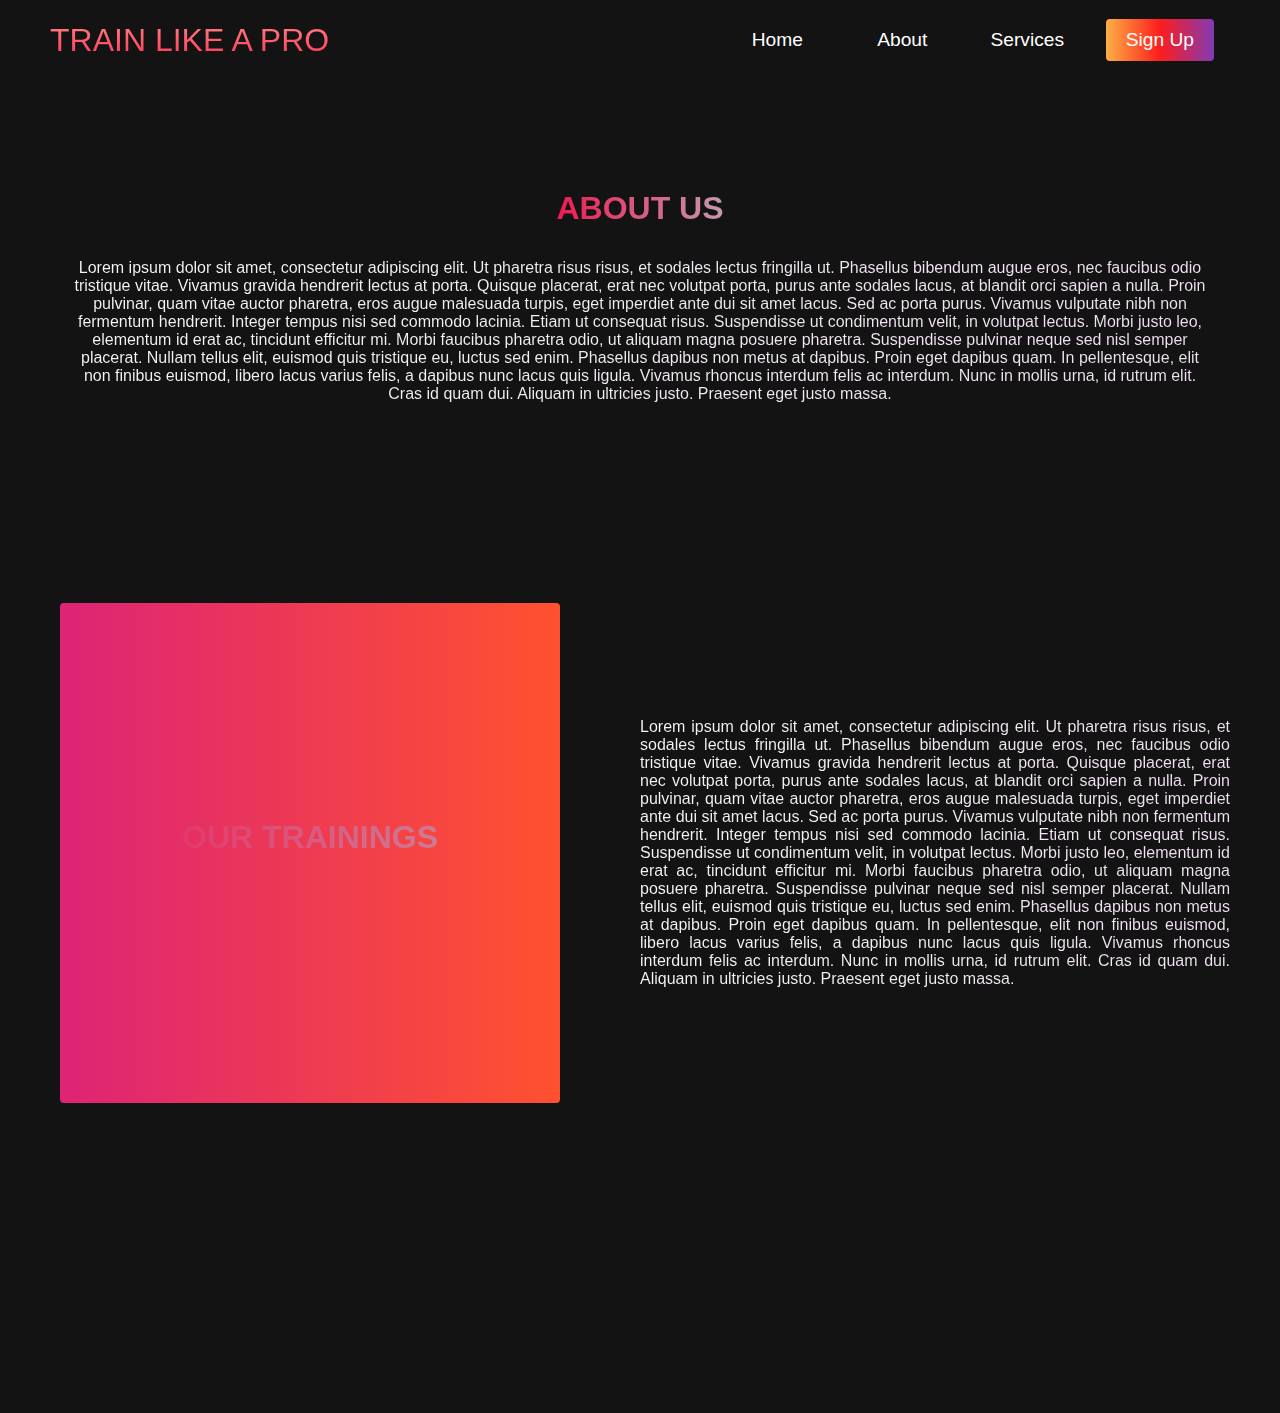
==== about.html @ 9b9aac67 "Add files via upload" ====
<!DOCTYPE html>
<html lang="en">
    <head>
        <meta charset="UTF-8" />
        <meta name="viewport" content="width=device-width, initial-scale=1.0" />
        <title>How it works</title>
        <link rel="stylesheet" href="stylesAbout.css" />
        <link rel="stylesheet" href="styles.css" />
        <link rel="stylesheet" href="https://use.fontawesome.com/releases/v5.14.0/css/all.css" integrity="sha384-HzLeBuhoNPvSl5KYnjx0BT+WB0QEEqLprO+NBkkk5gbc67FTaL7XIGa2w1L0Xbgc" crossorigin="anonymous" />
        
    </head>
<body>
  <!-- Navbar Section -->
<nav class="navbar">
    <div class="navbar__container">
        <a href="#home" id="navbar__logo">TRAIN LIKE A PRO</a>
        <div class="navbar__toggle" id="mobile-menu">
            <span class="bar"></span> 
            <span class="bar"></span>
            <span class="bar"></span>
        </div>
        <ul class="navbar__menu">
            <li class="navbar__item">
                <a href="index.html" class="navbar__links" id="home-page">Home</a>
            </li>
            <li class="navbar__item">
                <a href="index.html" class="navbar__links" id="about-page">About</a>
            </li>
            <li class="navbar__item">
                <a href="index.html" class="navbar__links" id="services-page">Services</a
        >
      </li>
      <li class="navbar__btn">
        <a href="#sign-up" class="button" id="signup">Sign Up</a>
            </li>
        </ul>
    </div>
</nav>
<div class="aboutBody">
<div class="aboutUs" id="about">
    <div class="about_container">
        <h3>About us</h3>
        <p class="textAbout">Lorem ipsum dolor sit amet, consectetur adipiscing elit. Ut pharetra risus risus, et sodales lectus fringilla ut. 
            Phasellus bibendum augue eros, nec faucibus odio tristique vitae. Vivamus gravida hendrerit lectus at porta. 
            Quisque placerat, erat nec volutpat porta, purus ante sodales lacus, at blandit orci sapien a nulla. 
            Proin pulvinar, quam vitae auctor pharetra, eros augue malesuada turpis, eget imperdiet ante dui sit amet lacus.
             Sed ac porta purus. Vivamus vulputate nibh non fermentum hendrerit. Integer tempus nisi sed commodo lacinia. 
             Etiam ut consequat risus.
            Suspendisse ut condimentum velit, in volutpat lectus. Morbi justo leo, elementum id erat ac, tincidunt efficitur mi. 
            Morbi faucibus pharetra odio, ut aliquam magna posuere pharetra. Suspendisse pulvinar neque sed nisl semper placerat. 
            Nullam tellus elit, euismod quis tristique eu, luctus sed enim. Phasellus dapibus non metus at dapibus. 
            Proin eget dapibus quam. In pellentesque, elit non finibus euismod, libero lacus varius felis, a dapibus nunc lacus quis ligula. 
            Vivamus rhoncus interdum felis ac interdum. Nunc in mollis urna, id rutrum elit. Cras id quam dui. Aliquam in ultricies justo. 
            Praesent eget justo massa.</p>
    </div>
</div>
<div class="aboutUs">
    <div class="trainings_container">
        
        <div class="trainings__img--container">
            <div class="trainings__img--card" id="card-2">
                <h3>Our trainings</h3>  
                <i class="fa-regular fa-watch-fitness"></i>
            </div>
        </div>
        <p class="trainings">Lorem ipsum dolor sit amet, consectetur adipiscing elit. Ut pharetra risus risus, et sodales lectus fringilla ut. 
            Phasellus bibendum augue eros, nec faucibus odio tristique vitae. Vivamus gravida hendrerit lectus at porta. 
            Quisque placerat, erat nec volutpat porta, purus ante sodales lacus, at blandit orci sapien a nulla. 
            Proin pulvinar, quam vitae auctor pharetra, eros augue malesuada turpis, eget imperdiet ante dui sit amet lacus.
             Sed ac porta purus. Vivamus vulputate nibh non fermentum hendrerit. Integer tempus nisi sed commodo lacinia. 
             Etiam ut consequat risus.
            Suspendisse ut condimentum velit, in volutpat lectus. Morbi justo leo, elementum id erat ac, tincidunt efficitur mi. 
            Morbi faucibus pharetra odio, ut aliquam magna posuere pharetra. Suspendisse pulvinar neque sed nisl semper placerat. 
            Nullam tellus elit, euismod quis tristique eu, luctus sed enim. Phasellus dapibus non metus at dapibus. 
            Proin eget dapibus quam. In pellentesque, elit non finibus euismod, libero lacus varius felis, a dapibus nunc lacus quis ligula. 
            Vivamus rhoncus interdum felis ac interdum. Nunc in mollis urna, id rutrum elit. Cras id quam dui. Aliquam in ultricies justo. 
            Praesent eget justo massa.</p>
    </div>
    
</div>
<div class="aboutUs">
    <div class="about_container">

    </div>
</div>
</div>  

</body>
</html>
---- stylesAbout.css ----
* {
    box-sizing: border-box;
    margin: 0;
    padding: 0;
    font-family: 'Kumbh Sans', sans-serif;
    scroll-behavior: smooth;
    
}
html, body {
    height: 100%;
}
#body{
    min-height: 100%;
}
.aboutUs{
    background-color: #131313;
    padding: 5rem 0;
}
.career{
    background-color: #131313;
    padding: 5rem 0;
    min-height: 100%;
    color:#efe1f1;
}
.careerBody{
    min-height: 100%;
}
.career_container{
    display: flex;
    flex-direction: column;
    justify-content: center;
    align-items: center;
    max-width: 1200px;
    margin: 0 auto;
    height: 90%;
    text-align: center;
}
.img_container{
    display: flex;
    flex-direction: row ;
}
#img_career{
    width: 250px;
    height: 250px;
}
.textCareer{
    font-size: 1rem;
    background: #f4f3f4;
    /* fallback for old browsers */
    background: -webkit-linear-gradient( to right, #f4f3f5, #e9dbeb);
    /* Chrome 10-25, Safari 5.1-6 */
    background: linear-gradient( to right, #f7f7f7, #efe1f1);
    /* W3C, IE 10+/ Edge, Firefox 16+, Chrome 26+, Opera 12+, Safari 7+ */
    background-size: 100%;
    -webkit-background-clip: text;
    -moz-background-clip: text;
    -webkit-text-fill-color: transparent;
    -moz-text-fill-color: transparent;
    margin: 0 auto;
    padding: 20px;
}
.about_container {
    display: flex;
    flex-direction: column;
    justify-content: center;
    align-items: center;
    max-width: 1200px;
    margin: 0 auto;
    height: 90%;
    text-align: center;
    padding: 30px;
}
#about{
    color: #fff;
    width: 100%;
}
h3{
    font-size: 2rem;
    background-color: #fe3b6f;
    background-image: linear-gradient(to left, #c39bae 0%, #ed1a52 100%);
    background-size: 100%;
    -webkit-background-clip: text;
    -moz-background-clip: text;
    -webkit-text-fill-color: transparent;
    -moz-text-fill-color: transparent;
    text-transform: uppercase;
    margin-bottom: 32px;
    position: center;
 }

 .textAbout{
    font-size: 1rem;
    background: #f4f3f4;
    /* fallback for old browsers */
    background: -webkit-linear-gradient( to right, #f4f3f5, #e9dbeb);
    /* Chrome 10-25, Safari 5.1-6 */
    background: linear-gradient( to right, #f7f7f7, #efe1f1);
    /* W3C, IE 10+/ Edge, Firefox 16+, Chrome 26+, Opera 12+, Safari 7+ */
    background-size: 100%;
    -webkit-background-clip: text;
    -moz-background-clip: text;
    -webkit-text-fill-color: transparent;
    -moz-text-fill-color: transparent;
 }
 .trainings_container {
    display: grid;
    grid-template-columns: 1fr 1fr;
    align-items: center;
    justify-content: center;
   /* display: flex;
    flex-direction: row;
    justify-content: center;
    align-items: center;*/
    margin: 0 auto;
    height: 90%;
    z-index: 1;
    width: 100%;
    max-width: 1300px;
    padding: 0 50px;
}
 .trainings{
    font-size: 1rem;
    background: #f4f3f4;
    /* fallback for old browsers */
    background: -webkit-linear-gradient( to right, #f4f3f5, #e9dbeb);
    /* Chrome 10-25, Safari 5.1-6 */
    background: linear-gradient( to right, #f7f7f7, #efe1f1);
    /* W3C, IE 10+/ Edge, Firefox 16+, Chrome 26+, Opera 12+, Safari 7+ */
    background-size: 100%;
    -webkit-background-clip: text;
    -moz-background-clip: text;
    -webkit-text-fill-color: transparent;
    -moz-text-fill-color: transparent;
    text-align: justify;
 }
 .trainings__img--container {
    text-align: center;
}

.trainings__img--card {
    margin: 10px;
    height: 500px;
    width: 500px;
    border-radius: 4px;
    display: flex;
    flex-direction: column;
    justify-content: center;
    color: #fff;
    background-image: linear-gradient(to right, #00dbde 0%, #fc00ff 100%);
}

#card-2 {
    background: #ff512f;
    background: -webkit-linear-gradient(to right, #dd2476, #ff512f);
    background: linear-gradient(to right, #dd2476, #ff512f);
}
/*960 i sve ispod*/
@media screen and (max-width: 960px) {
    .trainings_container {
        display: flex;
       flex-direction: column;
        align-items: center;
        justify-content: center;
        margin: 0 auto;
        height: 90%;
        z-index: 1;
        width: 100%;
        max-width: 1300px;
        padding: 0 50px;
    }
    .trainings__img--card {
        height: 325px;
        width: 325px;
    }
    .img_container{
        display: flex;
        flex-direction: column;
         align-items: center;
         justify-content: center;
         margin: 0 auto;
         height: 90%;
         z-index: 1;
         width: 100%;
         max-width: 1300px;
         padding: 0 50px;
    }
    #img_career{
        height: 250px;
        width: 200px;
    }
}
@media screen and (max-width: 480px) {
    .main__img--card {
        width: 290px;
        height: 290px;
    }
}
---- styles.css ----
* {
    box-sizing: border-box;
    margin: 0;
    padding: 0;
    font-family: 'Kumbh Sans', sans-serif;
    scroll-behavior: smooth;
}

.navbar {
    background: #131313;
    height: 80px;
    display: flex;
    justify-content: center;
    align-items: center;
    font-size: 1.2rem;
    position: sticky;
    top: 0;
    z-index: 999;
}

.navbar__container {
    display: flex;
    justify-content: space-between;
    height: 80px;
    z-index: 1;
    width: 100%;
    max-width: 1300px;
    margin: 0 auto;
    padding: 0 50px;
}

#navbar__logo {
    background-color: #ff8177;
    background-image: linear-gradient(to top, #ff0844 0%, #ffb199 100%);
    /*background-image: linear-gradient(to bottom, #000000, #fff);*/
    background-size: 100%;
    -webkit-background-clip: text;
    -moz-background-clip: text;
    -webkit-text-fill-color: transparent;
    -moz-text-fill-color: transparent;
    display: flex;
    align-items: center;
    cursor: pointer;
    text-decoration: none;
    font-size: 2rem;
}

.navbar__menu {
    display: flex;
    align-items: center;
    list-style: none;
}

.navbar__item {
    height: 80px;
}

.navbar__links {
    color: #fff;
    display: flex;
    align-items: center;
    justify-content: center;
    width: 125px;
    text-decoration: none;
    height: 100%;
    transition: all 0.3s ease;
}

.navbar__btn {
    display: flex;
    justify-content: center;
    align-items: center;
    padding: 0 1rem;
    width: 100%;
}

.button {
    display: flex;
    justify-content: center;
    align-items: center;
    text-decoration: none;
    padding: 10px 20px;
    height: 100%;
    width: 100%;
    border: none;
    outline: none;
    border-radius: 4px;
    background: #833ab4;
    background: -webkit-linear-gradient(to right, #fcb045, #fd1d1d, #833ab4);
    background: linear-gradient(to right, #fcb045, #fd1d1d, #833ab4);
    color: #fff;
    transition: all 0.3s ease;
}

.navbar__links:hover {
    color: #9518fc;
    transition: all 0.3s ease;
}

/*960 i sve ispod*/
@media screen and (max-width: 960px) {
    .navbar__container {
        display: flex;
        justify-content: space-between;
        height: 80px;
        z-index: 1;
        width: 100%;
        max-width: 1300px;
        padding: 0;
    }
    .navbar__menu {
        display: grid;
        grid-template-columns: auto;
        margin: 0;
        width: 100%;
        position: absolute;
        top: -1000px;
        opacity: 1;
        transition: all 0.5s ease;
        z-index: -1;
    }
    .navbar__menu.active {
        background: #131313;
        top: 100%;
        opacity: 1;
        transition: all 0.5s ease;
        z-index: 99;
        height: 60vh;
        font-size: 1.6rem;
    }
    #navbar__logo {
        padding-left: 25px;
    }
    .navbar__toggle .bar {
        width: 25px;
        height: 3px;
        margin: 5px auto;
        transition: all 0.3s ease-in-out;
        background: #fff;
    }
    .navbar__item {
        width: 100%;
    }
    .navbar__links {
        text-align: center;
        padding: 2rem;
        width: 100%;
        display: table;
    }
    .navbar__btn {
        padding-bottom: 2rem;
    }
    .button {
        display: flex;
        justify-content: center;
        align-items: center;
        width: 80%;
        height: 80px;
        margin: 0;
    }
    #mobile-menu {
        position: absolute;
        top: 20%;
        right: 5%;
        transform: translate(5%, 20%);
    }
    .navbar__toggle .bar {
        display: block;
        cursor: pointer;
    }
    #mobile-menu.is-active .bar:nth-child(2) {
        opacity: 0;
    }
    #mobile-menu.is-active .bar:nth-child(1) {
        transform: translateY(8px) rotate(45deg);
    }
    #mobile-menu.is-active .bar:nth-child(3) {
        transform: translateY(-8px) rotate(-45deg);
    }
}


/* Hero Section */

.hero {
    background: #000000;
    background: linear-gradient(to right, #161616, #000000);
    padding: 200px 0;
}

.hero__container {
    display: flex;
    flex-direction: column;
    justify-content: center;
    align-items: center;
    max-width: 1200px;
    margin: 0 auto;
    height: 90%;
    text-align: center;
    padding: 30px;
}

.hero__heading {
    font-size: 100px;
    margin-bottom: 24px;
    color: #fff;
}

.hero__heading span {
    background: #ee0979;
    /* fallback for old browsers */
    background: -webkit-linear-gradient( to right, #ff6a00, #ee0979);
    /* Chrome 10-25, Safari 5.1-6 */
    background: linear-gradient( to right, #ff6a00, #ee0979);
    /* W3C, IE 10+/ Edge, Firefox 16+, Chrome 26+, Opera 12+, Safari 7+ */
    background-size: 100%;
    -webkit-background-clip: text;
    -moz-background-clip: text;
    -webkit-text-fill-color: transparent;
    -mo-text-fill-color: transparent;
}

.hero__description {
    font-size: 60px;
    background: #da22ff;
    /* fallback for old browsers */
    background: -webkit-linear-gradient( to right, #9114ff, #da22ff);
    /* Chrome 10-25, Safari 5.1-6 */
    background: linear-gradient( to right, #8f0eff, #da22ff);
    /* W3C, IE 10+/ Edge, Firefox 16+, Chrome 26+, Opera 12+, Safari 7+ */
    background-size: 100%;
    -webkit-background-clip: text;
    -moz-background-clip: text;
    -webkit-text-fill-color: transparent;
    -moz-text-fill-color: transparent;
}

.highlight {
    border-bottom: 4px solid rgb(132, 0, 255);
}

@media screen and (max-width: 768px) {
    .hero__heading {
        font-size: 60px;
    }
    .hero__description {
        font-size: 40px;
    }
}


/* About Section */

.main {
    background-color: #131313;
    padding: 10rem 0;
}

.main__container {
    display: grid;
    grid-template-columns: 1fr 1fr;
    align-items: center;
    justify-content: center;
    margin: 0 auto;
    height: 90%;
    z-index: 1;
    width: 100%;
    max-width: 1300px;
    padding: 0 50px;
}

.main__content {
    color: #fff;
    width: 100%;
}

.main__content h1 {
    font-size: 2rem;
    background-color: #fe3b6f;
    background-image: linear-gradient(to top, #ff087b 0%, #ed1a52 100%);
    background-size: 100%;
    -webkit-background-clip: text;
    -moz-background-clip: text;
    -webkit-text-fill-color: transparent;
    -moz-text-fill-color: transparent;
    text-transform: uppercase;
    margin-bottom: 32px;
}

.main__content h2 {
    font-size: 4rem;
    background: #ff8177;
    /* fallback for old browsers */
    background: -webkit-linear-gradient( to right, #9114ff, #da22ff);
    /* Chrome 10-25, Safari 5.1-6 */
    background: linear-gradient( to right, #8f0eff, #da22ff);
    /* W3C, IE 10+/ Edge, Firefox 16+, Chrome 26+, Opera 12+, Safari 7+ */
    background-size: 100%;
    -webkit-background-clip: text;
    -moz-background-clip: text;
    -webkit-text-fill-color: transparent;
    -moz-text-fill-color: transparent;
}

.main__content p {
    margin-top: 1rem;
    font-size: 2rem;
    font-weight: 700;
}

.main__btn {
    font-size: 1.8rem;
    background: #833ab4;
    background: -webkit-linear-gradient(to right, #fcb045, #fd1d1d, #833ab4);
    background: linear-gradient(to right, #fcb045, #fd1d1d, #833ab4);
    padding: 20px 60px;
    border: none;
    border-radius: 4px;
    margin-top: 2rem;
    cursor: pointer;
    position: relative;
    transition: all 0.35s;
    outline: none;
}

.main__btn a {
    position: relative;
    z-index: 2;
    color: #fff;
    text-decoration: none;
}

.main__btn:after {
    position: absolute;
    content: '';
    top: 0;
    left: 0;
    width: 0;
    height: 100%;
    background: #ff1ead;
    transition: all 0.35s;
    border-radius: 4px;
}

.main__btn:hover {
    color: #fff;
}

.main__btn:hover:after {
    width: 100%;
}

.main__img--container {
    text-align: center;
}

.main__img--card {
    margin: 10px;
    height: 500px;
    width: 500px;
    border-radius: 4px;
    display: flex;
    flex-direction: column;
    justify-content: center;
    color: #fff;
    background-image: linear-gradient(to right, #00dbde 0%, #fc00ff 100%);
}

.fa-layer-group,
.fa-users {
    font-size: 14rem;
}

#card-2 {
    background: #ff512f;
    background: -webkit-linear-gradient(to right, #dd2476, #ff512f);
    background: linear-gradient(to right, #dd2476, #ff512f);
}


/* Mobile Responsive */

@media screen and (max-width: 1100px) {
    .main__container {
        display: grid;
        grid-template-columns: 1fr;
        align-items: center;
        justify-content: center;
        width: 100%;
        margin: 0 auto;
        height: 90%;
    }
    .main__img--container {
        display: flex;
        justify-content: center;
    }
    .main__img--card {
        height: 425px;
        width: 425px;
    }
    .main__content {
        text-align: center;
        margin-bottom: 4rem;
    }
    .main__content h1 {
        font-size: 2.5rem;
        margin-top: 2rem;
    }
    .main__content h2 {
        font-size: 3rem;
    }
    .main__content p {
        margin-top: 1rem;
        font-size: 1.5rem;
    }
}

@media screen and (max-width: 480px) {
    .main__img--card {
        width: 250px;
        height: 250px;
    }
    .fa-users,
    .fa-layer-group {
        font-size: 4rem;
    }
    .main__content h1 {
        font-size: 2rem;
        margin-top: 3rem;
    }
    .main__content h2 {
        font-size: 2rem;
    }
    .main__content p {
        margin-top: 2rem;
    }
    .main__btn {
        padding: 12px 36px;
        margin: 2.5rem 0;
    }
}


/* Services Section */

.services {
    background: #131313;
    display: flex;
    flex-direction: column;
    justify-content: center;
    align-items: center;
    height: 100%;
    padding: 10rem 0;
}

.services h1 {
    background-color: #ff8177;
    background-image: linear-gradient(to right, #ff0844 0%, #f7673c 100%);
    background-size: 100%;
    -webkit-background-clip: text;
    -moz-background-clip: text;
    -webkit-text-fill-color: transparent;
    -moz-text-fill-color: transparent;
    margin-bottom: 5rem;
    font-size: 2.5rem;
}

.services__wrapper {
    display: grid;
    grid-template-columns: 1fr 1fr 1fr 1fr;
    grid-template-rows: 1fr;
}

.services__card {
    margin: 10px;
    height: 425px;
    width: 300px;
    border-radius: 4px;
    display: flex;
    flex-direction: column;
    justify-content: center;
    color: #fff;
    background-image: linear-gradient(to right, #00dbde 0%, #fc00ff 100%);
    transition: 0.3s ease-in;
}

.services__card:nth-child(2) {
    background: #1fa2ff;
    /* fallback for old browsers */
    background: -webkit-linear-gradient( to right, #a6ffcb, #12d8fa, #1fa2ff);
    /* Chrome 10-25, Safari 5.1-6 */
    background: linear-gradient( to right, #a6ffcb, #12d8fa, #1fa2ff);
    /* W3C, IE 10+/ Edge, Firefox 16+, Chrome 26+, Opera 12+, Safari 7+ */
}

.services__card:nth-child(3) {
    background-image: linear-gradient( -225deg, #231557 0%, #44107a 29%, #ff1361 67%, #fff800 100%);
}

.services__card h2 {
    text-align: center;
}

.services__card p {
    text-align: center;
    margin-top: 24px;
    font-size: 20px;
}

.services__btn {
    display: flex;
    justify-content: center;
    margin-top: 16px;
    text-decoration: none;
}
.services__btn a {
    color:#000000;
    text-decoration: none;
}

.services__card button {
    color: #fff;
    padding: 14px 24px;
    border: none;
    outline: none;
    border-radius: 4px;
    background: #131313;
    font-size: 1rem;
}

.services__card button:hover {
    cursor: pointer;
}

.services__card:hover {
    transform: scale(1.075);
    transition: 0.3s ease-in;
    cursor: pointer;
}

@media screen and (max-width: 1300px) {
    .services__wrapper {
        grid-template-columns: 1fr 1fr;
    }
}

@media screen and (max-width: 768px) {
    .services__wrapper {
        grid-template-columns: 1fr;
    }
}


/* Footer CSS */

.footer__container {
    background-color: #131313;
    padding: 5rem 0;
    display: flex;
    flex-direction: column;
    justify-content: center;
    align-items: center;
}

#footer__logo {
    color: #fff;
    display: flex;
    align-items: center;
    cursor: pointer;
    text-decoration: none;
    font-size: 2rem;
}

.footer__links {
    width: 100%;
    max-width: 1000px;
    display: flex;
    justify-content: center;
}

.footer__link--wrapper {
    display: flex;
}

.footer__link--items {
    display: flex;
    flex-direction: column;
    align-items: flex-start;
    margin: 16px;
    text-align: left;
    width: 160px;
    box-sizing: border-box;
}

.footer__link--items h2 {
    margin-bottom: 16px;
    color: #fff;
}

.footer__link--items a {
    color: #fff;
    text-decoration: none;
    margin-bottom: 0.5rem;
    transition: 0.3 ease-out;
}

.footer__link--items a:hover {
    color: #e9e9e9;
    transition: 0.3 ease-out;
}

.social__icon--link {
    color: #fff;
    font-size: 24px;
}

.social__media {
    max-width: 1000px;
    width: 100%;
}

.social__media--wrap {
    display: flex;
    justify-content: space-between;
    align-items: center;
    width: 90%;
    max-width: 1000px;
    margin: 40px auto 0 auto;
}

.social__icons {
    display: flex;
    justify-content: space-between;
    align-items: center;
    width: 240px;
}

.website__rights {
    color: #fff;
}

@media screen and (max-width: 820px) {
    .footer__links {
        padding-top: 2rem;
    }
    #footer__logo {
        margin-bottom: 2rem;
    }
    .website__rights {
        margin-bottom: 2rem;
    }
    .footer__link--wrapper {
        flex-direction: column;
    }
    .social__media--wrap {
        flex-direction: column;
    }
}

@media screen and (max-width: 480px) {
    .footer__link--items {
        margin: 0;
        padding: 10px;
        width: 100%;
    }
}
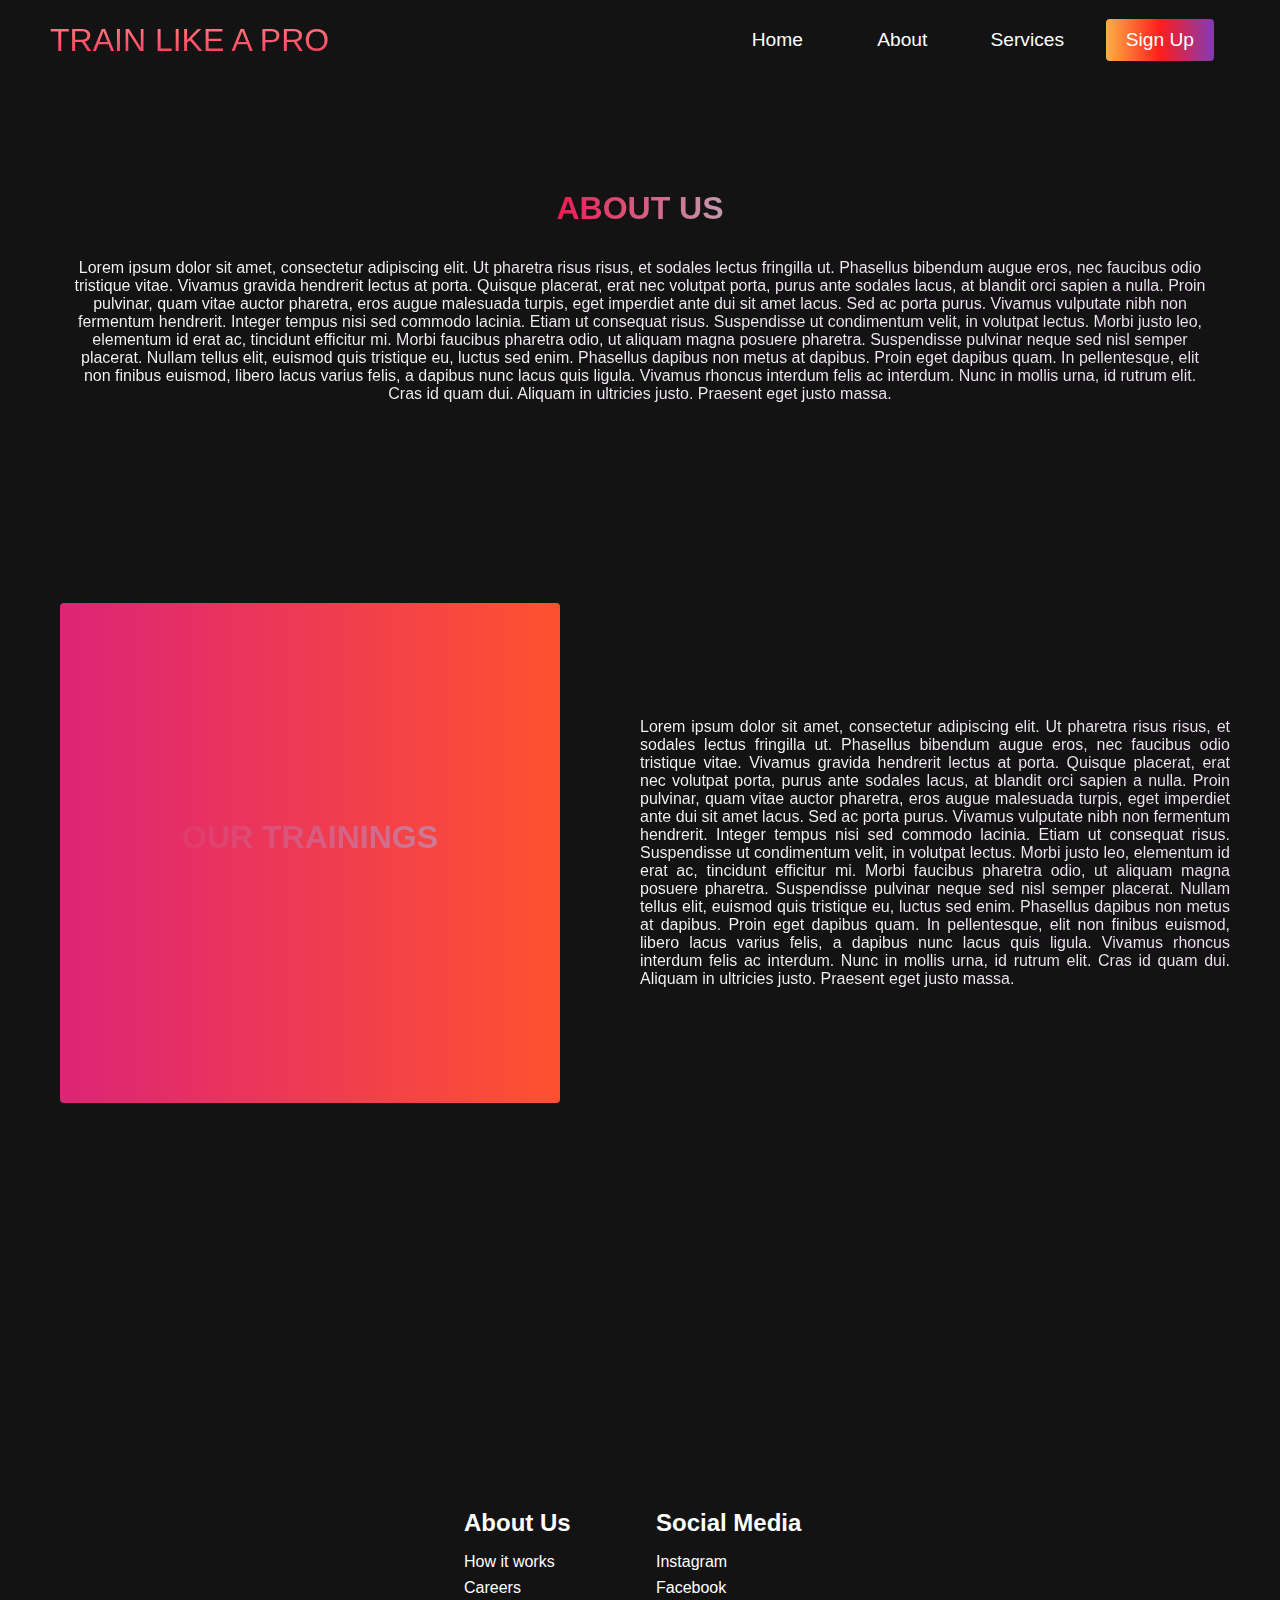
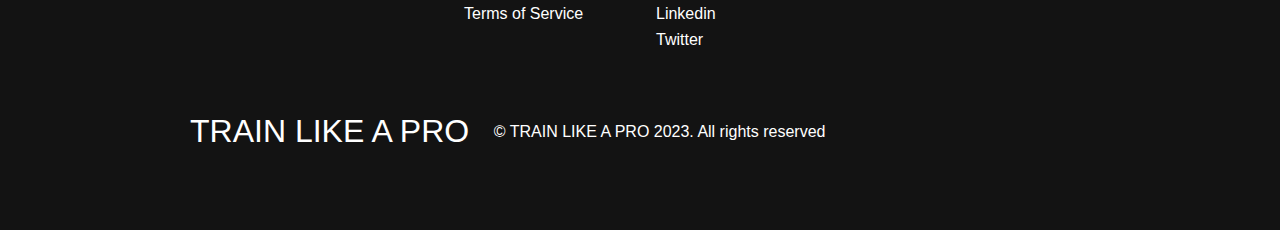
==== commit 019f0d34: "Add files via upload" ====
--- a/about.html
+++ b/about.html
@@ -84,6 +84,59 @@
     </div>
 </div>
 </div>  
-
+<!-- Footer Section -->
+<div class="footer__container">
+    <div class="footer__links">
+        <div class="footer__link--wrapper">
+            <div class="footer__link--items">
+                <h2>About Us</h2>
+                <a href="about.html" target="_blank">How it works</a>
+                 <!-- <a href="/">Testimonials</a> -->
+                <a href="career.html" target="_blank">Careers</a> <a href="/">Terms of Service</a>
+            </div>
+            <!-- <div class="footer__link--items">
+                <h2>Contact Us</h2>
+                <a href="/">Contact</a>
+                 <a href="/">Support</a>
+                <a href="/">Destinations</a>
+            </div> -->
+        </div>
+        <div class="footer__link--wrapper">
+            <!-- <div class="footer__link--items">
+                <h2>Videos</h2>
+                <a href="/">Submit Video</a> <a href="/">Ambassadors</a>
+                <a href="/">Agency</a>
+            </div> -->
+            <div class="footer__link--items">
+                <h2>Social Media</h2>
+                <a href="https://www.instagram.com/traiinlikeapro/?igshid=YmMyMTA2M2Y%3D" target="_blank">Instagram</a> 
+                <a href="https://www.facebook.com/profile.php?id=100083414621661&mibextid=LQQJ4d" target="_blank">Facebook</a>
+                <a href="https://www.linkedin.com/in/%C4%91or%C4%91e-vlajkovi%C4%87-a64767213/" target="_blank">Linkedin</a> 
+                <a href="https://mobile.twitter.com/djolee10_" target="_blank">Twitter</a>
+            </div>
+        </div>
+    </div>
+    <section class="social__media">
+        <div class="social__media--wrap">
+            <div class="footer__logo">
+                <a href="/" id="footer__logo">TRAIN LIKE A PRO</a>
+            </div>
+            <p class="website__rights">© TRAIN LIKE A PRO 2023. All rights reserved</p>
+            <div class="social__icons">
+                <a href="https://www.facebook.com/profile.php?id=100083414621661&mibextid=LQQJ4d" class="social__icon--link" target="_blank"><i class="fab fa-facebook"></i
+        ></a>
+                <a href="https://www.instagram.com/traiinlikeapro/?igshid=YmMyMTA2M2Y%3D" target="_blank" class="social__icon--link"><i class="fab fa-instagram"></i
+        ></a>
+                <!-- <a href="/" class="social__icon--link"><i class="fab fa-youtube"></i
+        ></a> -->
+                <a href="https://www.linkedin.com/in/%C4%91or%C4%91e-vlajkovi%C4%87-a64767213/" target="_blank" class="social__icon--link"><i class="fab fa-linkedin"></i
+        ></a>
+                <a href="https://mobile.twitter.com/djolee10_" target="_blank" class="social__icon--link"><i class="fab fa-twitter"></i
+        ></a>
+            </div>
+        </div>
+    </section>
+</div>
+<script src="apps.js"></script>
 </body>
 </html>--- a/stylesAbout.css
+++ b/stylesAbout.css
@@ -3,8 +3,7 @@
     margin: 0;
     padding: 0;
     font-family: 'Kumbh Sans', sans-serif;
-    scroll-behavior: smooth;
-    
+    scroll-behavior: smooth; 
 }
 html, body {
     height: 100%;
@@ -103,11 +102,11 @@
     -moz-text-fill-color: transparent;
  }
  .trainings_container {
-    display: grid;
+        display: grid;
     grid-template-columns: 1fr 1fr;
     align-items: center;
     justify-content: center;
-   /* display: flex;
+/*display: flex;
     flex-direction: row;
     justify-content: center;
     align-items: center;*/
@@ -118,6 +117,9 @@
     max-width: 1300px;
     padding: 0 50px;
 }
+/*.trainings_container p{
+    margin-left: 50px;
+}*/
  .trainings{
     font-size: 1rem;
     background: #f4f3f4;
@@ -190,7 +192,7 @@
     }
 }
 @media screen and (max-width: 480px) {
-    .main__img--card {
+    .main__img--card {*
         width: 290px;
         height: 290px;
     }
--- a/styles.css
+++ b/styles.css
@@ -514,7 +514,7 @@
     text-decoration: none;
 }
 .services__btn a {
-    color:#000000;
+    color:#e4b0b0;
     text-decoration: none;
 }
 
